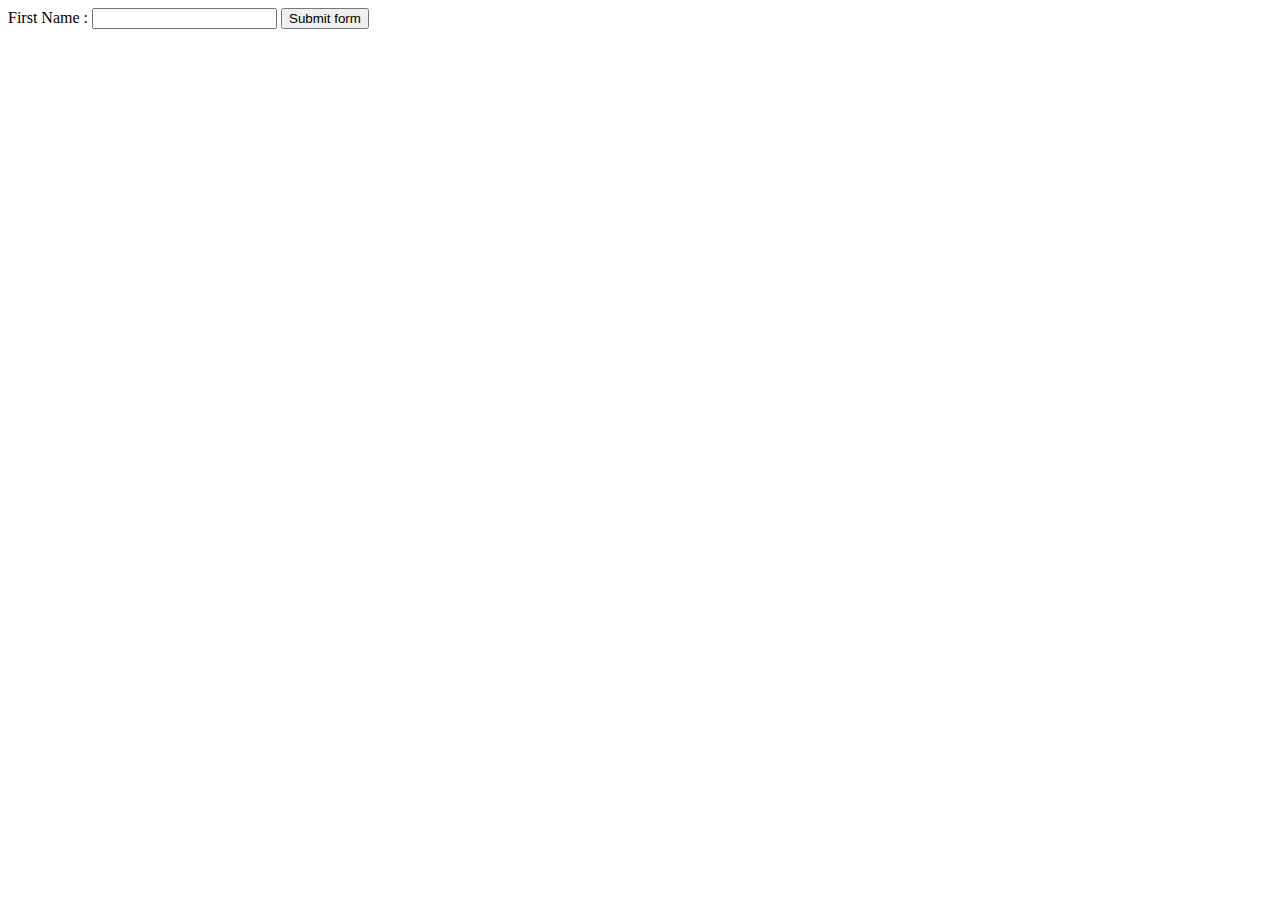
==== index.html @ b9293531 "php created" ====
<!DOCTYPE html>
<html>
    <head>
        <title>Records</title>
        <link rel="stylesheet" type="text/css" href="stylesheet.css">
    </head>
    
    <body>

        <form action="getdetails.php" method="POST">

            First Name : <input type="text" name="fname"> 
            <input type="submit" value="Submit form"> 
        </form>



    </body>
</html>
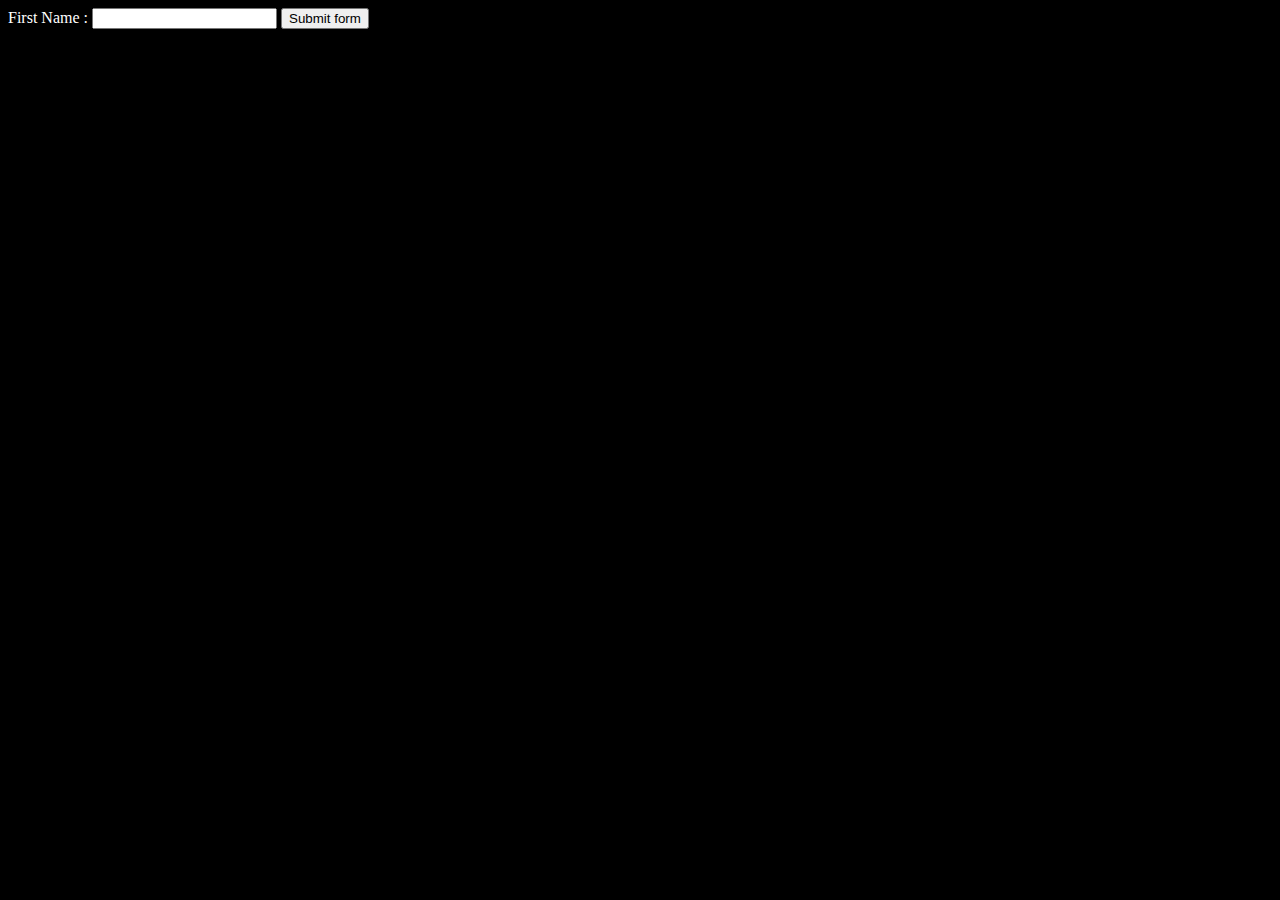
==== commit c15c6b4a: "except mysql" ====
--- a/index.html
+++ b/index.html
@@ -3,17 +3,15 @@
     <head>
         <title>Records</title>
         <link rel="stylesheet" type="text/css" href="stylesheet.css">
+        <script src="dynamic.js"></script>
     </head>
-    
+
     <body>
 
         <form action="getdetails.php" method="POST">
 
             First Name : <input type="text" name="fname"> 
-            <input type="submit" value="Submit form"> 
+            <input type="submit" onclick="warning()" value="Submit form"> 
         </form>
-
-
-
     </body>
 </html>--- a/stylesheet.css
+++ b/stylesheet.css
@@ -0,0 +1,4 @@
+body{ 
+    color: white; 
+    background-color: rgb(0, 0, 0);
+}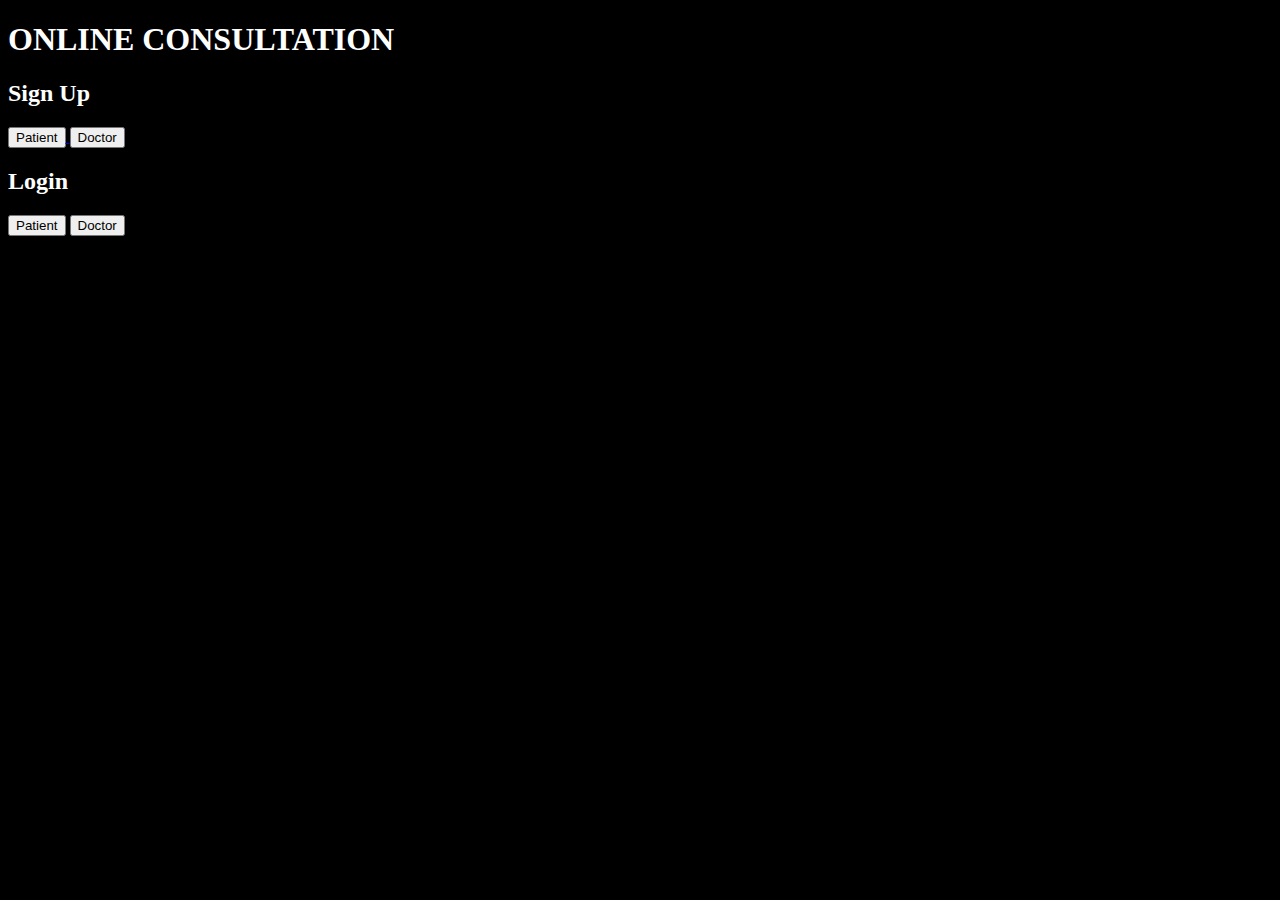
==== commit e0fc31ef: "yo" ====
--- a/index.html
+++ b/index.html
@@ -8,10 +8,26 @@
 
     <body>
 
-        <form action="getdetails.php" method="POST">
+       
+        
+        <h1>ONLINE CONSULTATION</h1>
+        <div class="one">
+            <h2>Sign Up</h2>
+            <a href="pSignup.html">
+            <button type="submit">Patient</button>
+            </a>
+            <a href="dsignup.html">
+            <button type="submit" >Doctor</button>
+            </a>
+        </div>
 
-            First Name : <input type="text" name="fname"> 
-            <input type="submit" onclick="warning()" value="Submit form"> 
-        </form>
+        <div class="two">
+            <h2>Login</h2>
+            <button type="submit">Patient</button>
+            <button type="submit">Doctor</button>
+        </div>
+
+
+       
     </body>
 </html>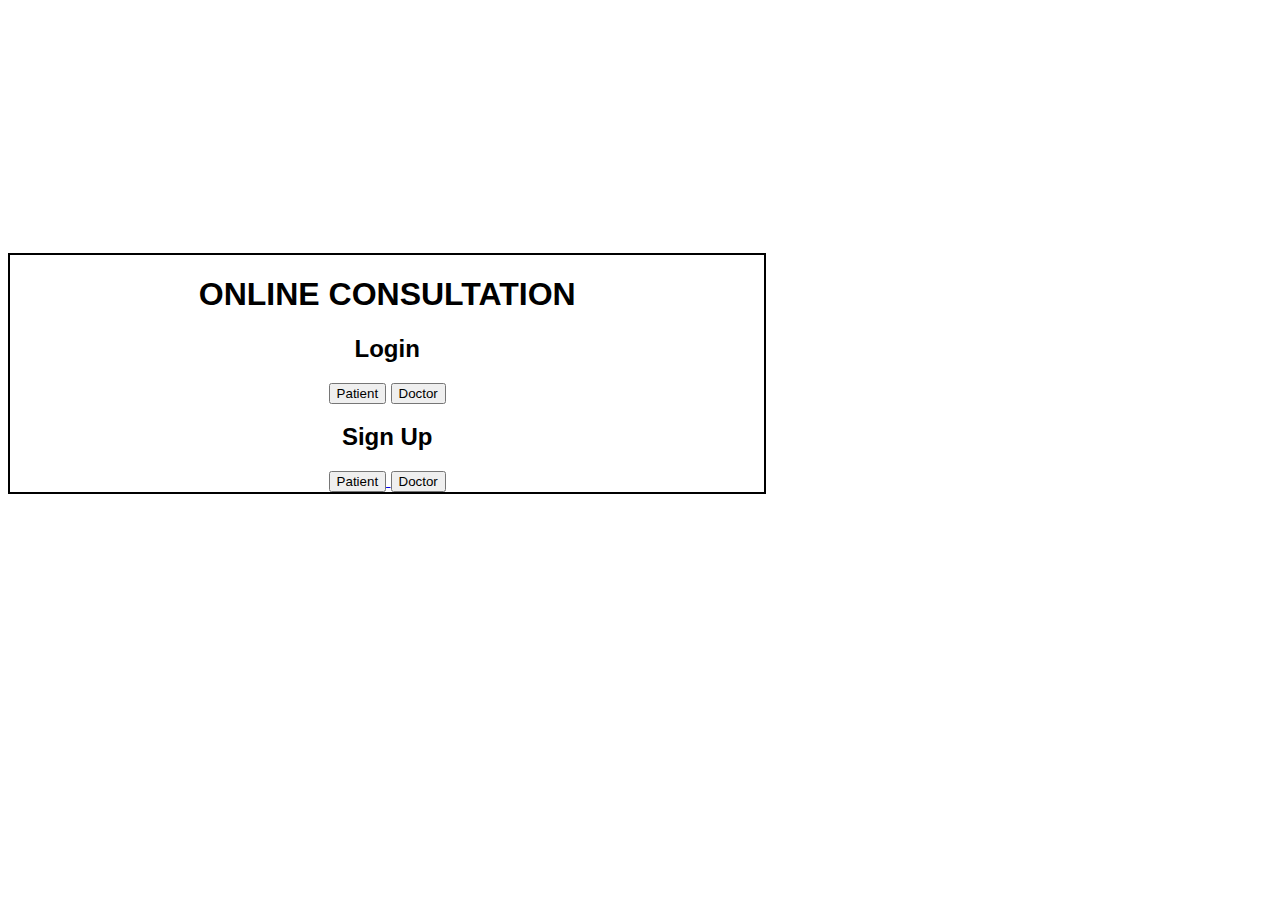
==== commit 7382076b: "okay" ====
--- a/index.html
+++ b/index.html
@@ -1,6 +1,7 @@
 <!DOCTYPE html>
 <html>
     <head>
+        
         <title>Records</title>
         <link rel="stylesheet" type="text/css" href="stylesheet.css">
         <script src="dynamic.js"></script>
@@ -10,22 +11,29 @@
 
        
         
-        <h1>ONLINE CONSULTATION</h1>
-        <div class="one">
+        
+        
+        <div class="homepage_div">
+
+            <h1 class="left">ONLINE CONSULTATION</h1>
+            
+            <h2>Login</h2>
+            <button>Patient</button>
+            <button>Doctor</button>
+
             <h2>Sign Up</h2>
+
             <a href="pSignup.html">
-            <button type="submit">Patient</button>
+                <button>Patient</button>
             </a>
+
             <a href="dsignup.html">
-            <button type="submit" >Doctor</button>
+                <button>Doctor</button>
             </a>
+
         </div>
 
-        <div class="two">
-            <h2>Login</h2>
-            <button type="submit">Patient</button>
-            <button type="submit">Doctor</button>
-        </div>
+        
 
 
        
--- a/stylesheet.css
+++ b/stylesheet.css
@@ -1,4 +1,26 @@
 body{ 
-    color: white; 
-    background-color: rgb(0, 0, 0);
-}+    background: url(Minimalistic_cheddi.jpg) no-repeat center center fixed; 
+    -webkit-background-size: cover;
+    -moz-background-size: cover;
+    -o-background-size: cover;
+    background-size: cover;
+    color: rgb(0, 0, 0); 
+
+    text-align: center;
+    font-family: Arial, Helvetica, sans-serif;
+   
+    color: rgb(0, 0, 0);
+}
+
+
+
+.homepage_div{
+
+    border: black solid 2px;
+    border-collapse: collapse;
+
+    margin-right: 40%;
+    margin-top: 20%;
+    float: left
+    text-align: center;
+}
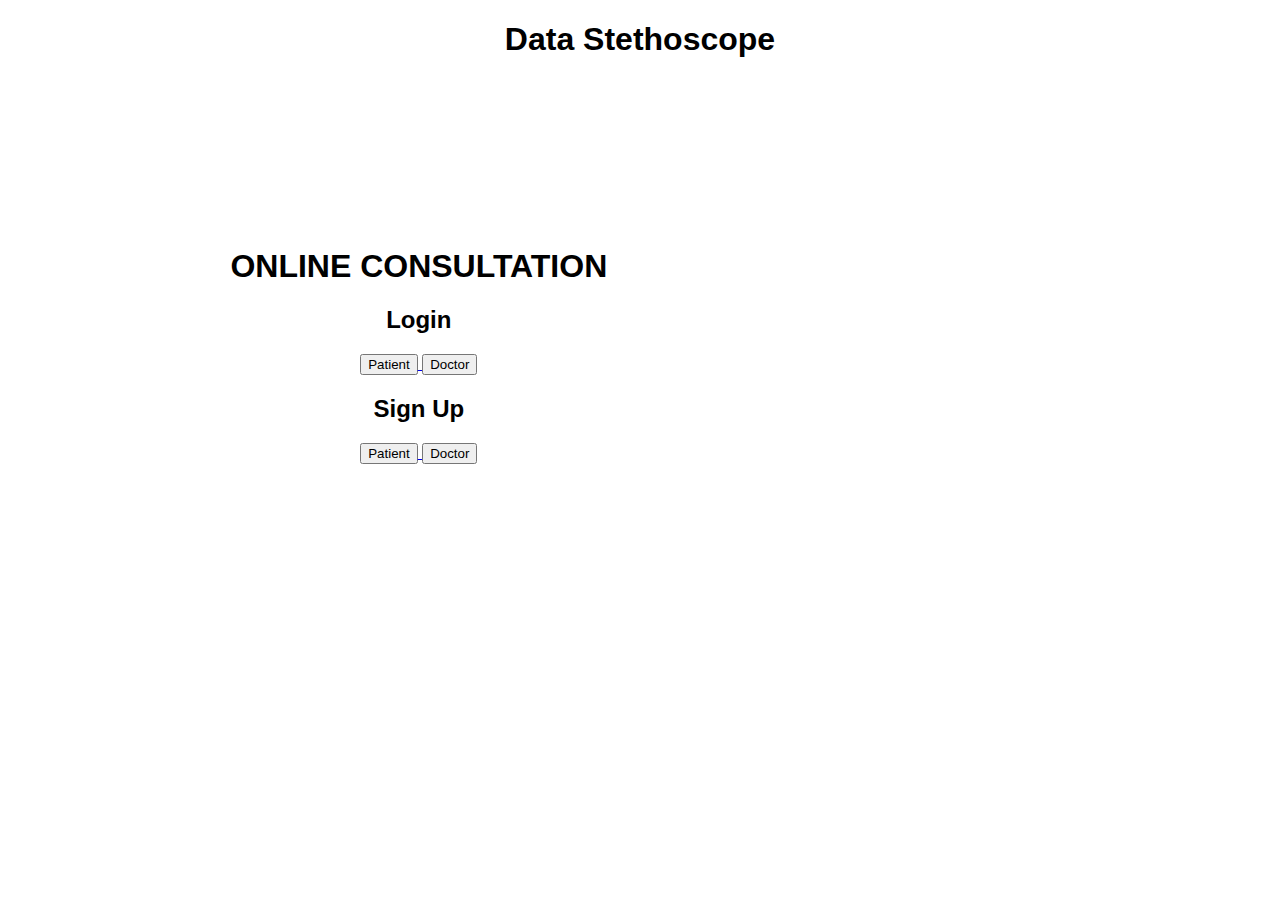
==== commit d8903a1f: "hgdrtyuijkmn" ====
--- a/index.html
+++ b/index.html
@@ -12,14 +12,19 @@
        
         
         
-        
+        <h1 class="title">Data Stethoscope</h1>
         <div class="homepage_div">
 
             <h1 class="left">ONLINE CONSULTATION</h1>
             
             <h2>Login</h2>
+            
+            <a href="plogin.html">
             <button>Patient</button>
+            </a>
+            <a href="dLogin.html">
             <button>Doctor</button>
+            </a>
 
             <h2>Sign Up</h2>
 
--- a/stylesheet.css
+++ b/stylesheet.css
@@ -10,17 +10,16 @@
     font-family: Arial, Helvetica, sans-serif;
    
     color: rgb(0, 0, 0);
+    
 }
 
 
 
 .homepage_div{
 
-    border: black solid 2px;
-    border-collapse: collapse;
 
-    margin-right: 40%;
-    margin-top: 20%;
+    margin-right: 35%;
+    margin-top: 15%;
     float: left
     text-align: center;
 }
